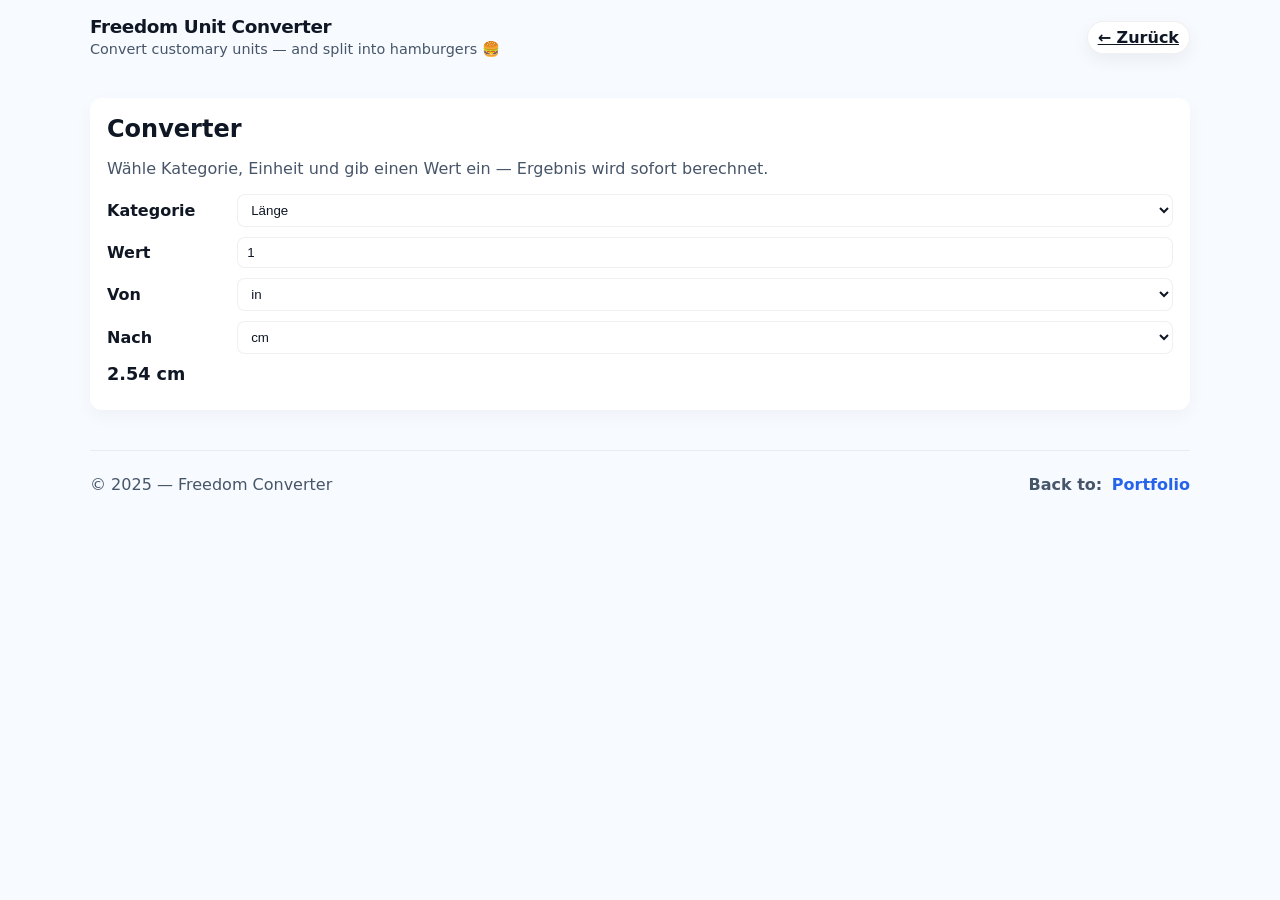
==== freedom/index.html @ 976cde75 "add index.html for Freedom Unit Converter; implement structure, styles, and scripts for unit convers" ====
<!doctype html>
<html lang="de">
  <head>
    <meta charset="utf-8" />
    <meta name="viewport" content="width=device-width,initial-scale=1" />
    <title>Freedom Unit Converter</title>
    <meta name="description" content="Freedom Unit Converter — Inches, feet, yards, miles, oz, lb, fl oz, cups, gallons, °F etc." />
    <link rel="stylesheet" href="../assets/css/styles.css">
    <link rel="stylesheet" href="../assets/css/converter.css">
  </head>
  <body>
    <header class="site-header container">
      <div>
        <h1 class="logo">Freedom Unit Converter</h1>
        <div class="tagline">Convert customary units — and split into hamburgers 🍔</div>
      </div>
      <div>
        <a href="../index.html" class="theme-toggle" aria-label="Zurück zur Übersicht">← Zurück</a>
      </div>
    </header>

    <main class="container">
      <section class="converter card no-hover">
        <h2>Converter</h2>
        <p class="muted">Wähle Kategorie, Einheit und gib einen Wert ein — Ergebnis wird sofort berechnet.</p>

        <div class="converter-row">
          <label for="category">Kategorie</label>
          <select id="category">
            <option value="length">Länge</option>
            <option value="mass">Masse</option>
            <option value="volume">Volumen</option>
            <option value="temperature">Temperatur</option>
          </select>
        </div>

        <div class="converter-row">
          <label for="value">Wert</label>
          <input id="value" type="number" step="any" value="1" />
        </div>

        <div class="converter-row">
          <label for="from">Von</label>
          <select id="from"></select>
        </div>

        <div class="converter-row">
          <label for="to">Nach</label>
          <select id="to"></select>
        </div>

        <div class="converter-row result-row">
          <div id="result">—</div>
        </div>
      </section>
    </main>

    <footer class="site-footer container">
      <div>© 2025 — Freedom Converter</div>
      <div class="contact">Back to: <a href="../index.html">Portfolio</a></div>
    </footer>

    <script src="../assets/js/script.js" defer></script>
    <script src="../assets/js/converter.js" defer></script>
  </body>
</html>
---- assets/css/styles.css ----
/* Modernes, sauberes Styling + Dark mode */
:root{
    --bg:#f7fbff; /* helles Hintergrund-Base */
    /* --bg-alt entfernt/verwendet nicht mehr im Hintergrund */
    --card:#ffffff; --fg:#0f1724; --muted:#475569; --accent:#2563eb;
    --glass: rgba(255,255,255,0.6);
    --border: rgba(0,0,0,0.06);
}
html.dark{
    --bg:#071023;
    --card:#0b1220; --fg:#e6eef8; --muted:#94a3b8; --accent:#60a5fa; --glass: rgba(255,255,255,0.03);
    --border: rgba(255,255,255,0.04);
}

*{box-sizing:border-box}
body{
    margin:0;
    font-family:Inter, ui-sans-serif, system-ui, -apple-system, "Segoe UI", Roboto, "Helvetica Neue", Arial;
    background: var(--bg); /* kein Gradient mehr, nur eine Farbe */
    color:var(--fg); -webkit-font-smoothing:antialiased;
    transition:background .25s ease,color .25s ease;
}

.container{ width:min(1100px,94%); margin:0 auto; }

.site-header{ padding:1rem 0; display:flex; align-items:center; justify-content:space-between; }
.logo{ font-weight:700; letter-spacing:-0.02em; margin:0; font-size:1.15rem; }
.tagline{ color:var(--muted); font-size:0.9rem; margin-top:4px; }

/* Toggle als Pill */
.theme-toggle{
    --size:44px;
    display:inline-flex; align-items:center; gap:10px;
    background:var(--card); border:1px solid var(--border); padding:6px 10px; border-radius:999px;
    cursor:pointer; font-weight:600; color:var(--fg); box-shadow:0 6px 18px rgba(2,6,23,0.06);
    transition:all .18s ease;
}
.theme-toggle .icon{
    width:32px; height:32px; display:inline-grid; place-items:center; border-radius:7px;
    background:linear-gradient(180deg,var(--glass), transparent); font-size:16px;
}
.theme-toggle:active{ transform:translateY(1px); }

/* Hero */
.hero{ padding:2.5rem 0; display:flex; gap:2rem; align-items:center; }
.hero-left{ flex:1; }
.hero h2{ margin:0 0 .4rem 0; font-size:2rem; line-height:1.05; }
.hero p{ margin:0; color:var(--muted); max-width:60ch; }

/* Cards */
.grid{ display:grid; grid-template-columns: repeat(auto-fit,minmax(240px,1fr)); gap:1rem; margin-top:1.25rem; align-items: start; }
.card{
    background:var(--card);
    padding:1rem;
    border-radius:12px;
    /* ersetzen/ergänzen: sanfte Transition und besseres Rendering */
    box-shadow:0 6px 18px rgba(2,6,23,0.04);
    color:var(--fg);
    transition: transform .18s cubic-bezier(.2,.8,.2,1), box-shadow .18s ease, border-color .18s ease;
    will-change: transform;
    border: 1px solid transparent; /* Basis für farbige Umrandung beim Hover */
}

/* Ensure hidden details can't overflow */
.card{ overflow: hidden; position: relative; }

.card-main{ cursor: pointer; }
.card-main:focus{ outline: none; }
.card-main:focus-visible{ outline: 3px solid rgba(37,99,235,0.12); outline-offset: 4px; }


.card-extra{
    max-height: 0;
    overflow: hidden;
    transition: max-height .28s ease, padding .2s ease;
    padding: 0 0 0 0;
    color: var(--muted);
}
.card.is-open .card-extra{
    padding-top: .6rem;
    max-height: 420px; /* large enough for typical content */
}

/* GitHub icon link inside cards */
.github-link{ color:var(--muted); display:inline-flex; align-items:center; }
.github-link svg{ display:block; color:var(--muted); fill:currentColor; }
.github-link:hover svg{ color:var(--accent); }
/* Improve contrast for GitHub icon in dark mode */
html.dark .github-link svg{ color: var(--fg); }

/* Chevron in top-right of card */
.chevron{
    position: absolute; right:14px; top:14px; color:var(--muted);
    display:inline-grid; place-items:center; pointer-events:none; transition: transform .22s ease, color .18s ease;
}
.card.is-open .chevron{ transform: rotate(180deg); color:var(--accent); }

.expand-toggle{
    margin-top: .6rem;
    background: transparent;
    border: 1px solid var(--border);
    color: var(--accent);
    padding: .35rem .6rem;
    border-radius: 8px;
    font-weight: 600;
    cursor: pointer;
}
.expand-toggle:focus{ outline: 3px solid rgba(37,99,235,0.12); outline-offset: 3px; }

/* Hover / Focus Effekt für Grid-Karten */
.card:hover,
.card:focus-within {
    transform: translateY(-8px);
    box-shadow: 0 12px 30px rgba(2,6,23,0.12);
    border-color: rgba(37,99,235,0.12); /* dezente Akzentkante */
    cursor: pointer;
}

/* Aktiv/gedrückt - kleineres "Eindrücken" */
.card:active {
    transform: translateY(-4px) scale(.997);
    box-shadow: 0 8px 20px rgba(2,6,23,0.10);
}

/* Für Tastatur-Accessibility: sichtbare Umrandung (hoher Kontrast) */
.card:focus-visible {
    outline: 3px solid rgba(37,99,235,0.14);
    outline-offset: 4px;
}

/* Links inside cards: no visible ring on mouse click, keep keyboard focus visible */
.card a:focus{ outline: none; }
.card a:focus-visible{ outline: 2px solid rgba(37,99,235,0.12); outline-offset: 3px; }

/* Footer */
.site-footer{ border-top:1px solid var(--border); padding:1.5rem 0; margin-top:2.5rem; color:var(--muted); display:flex; justify-content:space-between; align-items:center; gap:1rem; flex-wrap:wrap; }
.contact{ display:flex; gap:.6rem; align-items:center; font-weight:600; }
.contact a{ color:var(--accent); text-decoration:none; background:transparent; }
.contact a:hover{ text-decoration:underline; }

@media (max-width:640px){
    .hero{ flex-direction:column; text-align:center; }
    .site-header{ flex-direction:column; gap:.6rem; align-items:flex-start; }
    .site-header .container{display:flex; flex-direction:column; gap:.6rem}
    .site-footer{ flex-direction:column; align-items:flex-start; }
}
---- assets/css/converter.css ----
/* Styles for the Freedom Unit Converter */
.converter{ padding:1rem; margin:1.5rem 0; }
.converter h2{ margin:0 0 .5rem 0 }
.converter .muted{ color:var(--muted) }
.converter-row{ display:flex; gap:.6rem; align-items:center; margin-bottom:.6rem }
.converter-row label{ min-width:120px; font-weight:600 }
.converter-row input[type="number"], .converter-row select{ flex:1; padding:.45rem .6rem; border-radius:8px; border:1px solid var(--border); background:var(--card); color:var(--fg) }
.result-row #result{ font-weight:700; font-size:1.1rem }
.hamburger-row{ flex-direction:column; align-items:flex-start }
.hamburger-controls{ display:flex; gap:.6rem; align-items:center; margin-top:.4rem }
.hamburger-controls input{ width:120px }

@media (max-width:640px){
  .converter-row{ flex-direction:column; align-items:stretch }
  .converter-row label{ min-width:unset }
  .hamburger-controls{ flex-direction:column; align-items:stretch }
}
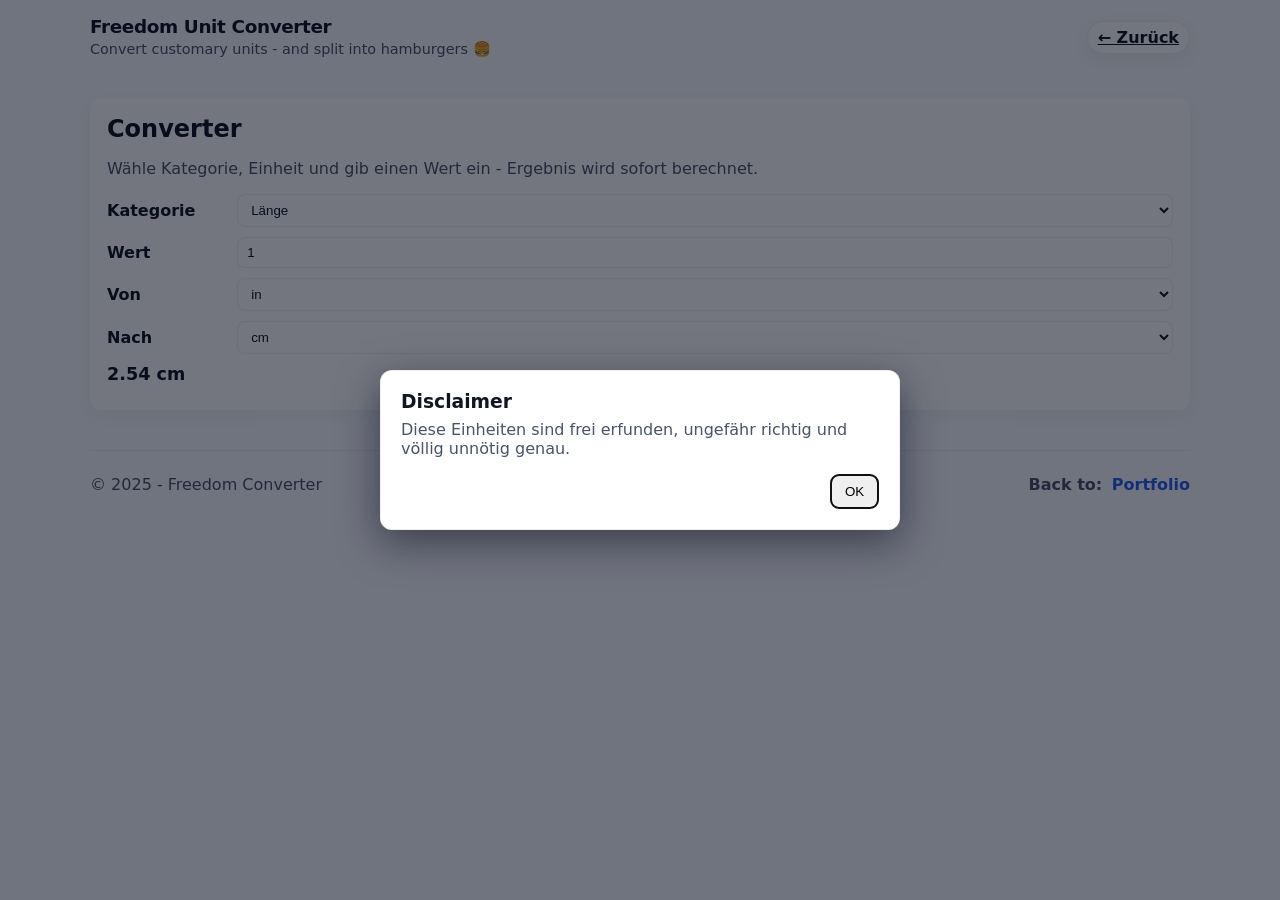
==== commit eec24bd1: "add welcome modal and update labels for clarity" ====
--- a/freedom/index.html
+++ b/freedom/index.html
@@ -4,7 +4,7 @@
     <meta charset="utf-8" />
     <meta name="viewport" content="width=device-width,initial-scale=1" />
     <title>Freedom Unit Converter</title>
-    <meta name="description" content="Freedom Unit Converter — Inches, feet, yards, miles, oz, lb, fl oz, cups, gallons, °F etc." />
+    <meta name="description" content="Freedom Unit Converter - Inches, feet, yards, miles, oz, lb, fl oz, cups, gallons, °F etc." />
     <link rel="stylesheet" href="../assets/css/styles.css">
     <link rel="stylesheet" href="../assets/css/converter.css">
   </head>
@@ -12,7 +12,7 @@
     <header class="site-header container">
       <div>
         <h1 class="logo">Freedom Unit Converter</h1>
-        <div class="tagline">Convert customary units — and split into hamburgers 🍔</div>
+        <div class="tagline">Convert customary units - and split into hamburgers 🍔</div>
       </div>
       <div>
         <a href="../index.html" class="theme-toggle" aria-label="Zurück zur Übersicht">← Zurück</a>
@@ -22,7 +22,7 @@
     <main class="container">
       <section class="converter card no-hover">
         <h2>Converter</h2>
-        <p class="muted">Wähle Kategorie, Einheit und gib einen Wert ein — Ergebnis wird sofort berechnet.</p>
+        <p class="muted">Wähle Kategorie, Einheit und gib einen Wert ein - Ergebnis wird sofort berechnet.</p>
 
         <div class="converter-row">
           <label for="category">Kategorie</label>
@@ -50,15 +50,26 @@
         </div>
 
         <div class="converter-row result-row">
-          <div id="result">—</div>
+          <div id="result">-</div>
         </div>
       </section>
     </main>
 
     <footer class="site-footer container">
-      <div>© 2025 — Freedom Converter</div>
+      <div>© 2025 - Freedom Converter</div>
       <div class="contact">Back to: <a href="../index.html">Portfolio</a></div>
     </footer>
+
+    <!-- Welcome modal -->
+    <div id="welcome-modal" class="modal-overlay" role="dialog" aria-modal="true" aria-labelledby="welcome-title" aria-hidden="true">
+      <div class="modal-content">
+        <h3 id="welcome-title">Disclaimer</h3>
+        <p>Diese Einheiten sind frei erfunden, ungefähr richtig und völlig unnötig genau.</p>
+        <div class="modal-actions">
+          <button id="modal-ok" class="btn">OK</button>
+        </div>
+      </div>
+    </div>
 
     <script src="../assets/js/script.js" defer></script>
     <script src="../assets/js/converter.js" defer></script>
--- a/assets/css/styles.css
+++ b/assets/css/styles.css
@@ -116,6 +116,15 @@
     cursor: pointer;
 }
 
+/* Disable hover/focus animation for cards with .no-hover */
+.card.no-hover:hover,
+.card.no-hover:focus-within{
+    transform: none;
+    box-shadow: 0 6px 18px rgba(2,6,23,0.04);
+    border-color: transparent;
+    cursor: default;
+}
+
 /* Aktiv/gedrückt - kleineres "Eindrücken" */
 .card:active {
     transform: translateY(-4px) scale(.997);
--- a/assets/css/converter.css
+++ b/assets/css/converter.css
@@ -6,12 +6,28 @@
 .converter-row label{ min-width:120px; font-weight:600 }
 .converter-row input[type="number"], .converter-row select{ flex:1; padding:.45rem .6rem; border-radius:8px; border:1px solid var(--border); background:var(--card); color:var(--fg) }
 .result-row #result{ font-weight:700; font-size:1.1rem }
-.hamburger-row{ flex-direction:column; align-items:flex-start }
+.hamburger-row{ display:none }
 .hamburger-controls{ display:flex; gap:.6rem; align-items:center; margin-top:.4rem }
 .hamburger-controls input{ width:120px }
+.hamburger-controls label{ margin:0 }
+
+.converter-row .cheat-note{ color:var(--muted); font-size:0.9rem }
 
 @media (max-width:640px){
   .converter-row{ flex-direction:column; align-items:stretch }
   .converter-row label{ min-width:unset }
   .hamburger-controls{ flex-direction:column; align-items:stretch }
 }
+
+/* Modal overlay for welcome popup */
+.modal-overlay{
+  position:fixed; inset:0; display:flex; align-items:center; justify-content:center;
+  background: rgba(2,6,23,0.55); z-index:1200; padding:1rem;
+}
+.modal-overlay[aria-hidden="true"]{ display:none; }
+.modal-content{ background:var(--card); color:var(--fg); padding:1.25rem; border-radius:12px; max-width:520px; width:100%; box-shadow:0 12px 40px rgba(2,6,23,0.5); border:1px solid var(--border); }
+.modal-content h3{ margin:0 0 .5rem 0 }
+.modal-content p{ margin:0 0 1rem 0; color:var(--muted) }
+.modal-actions{ display:flex; justify-content:flex-end }
+.modal-actions .btn{ padding:.5rem .8rem; border-radius:8px }
+body.modal-open{ overflow:hidden }
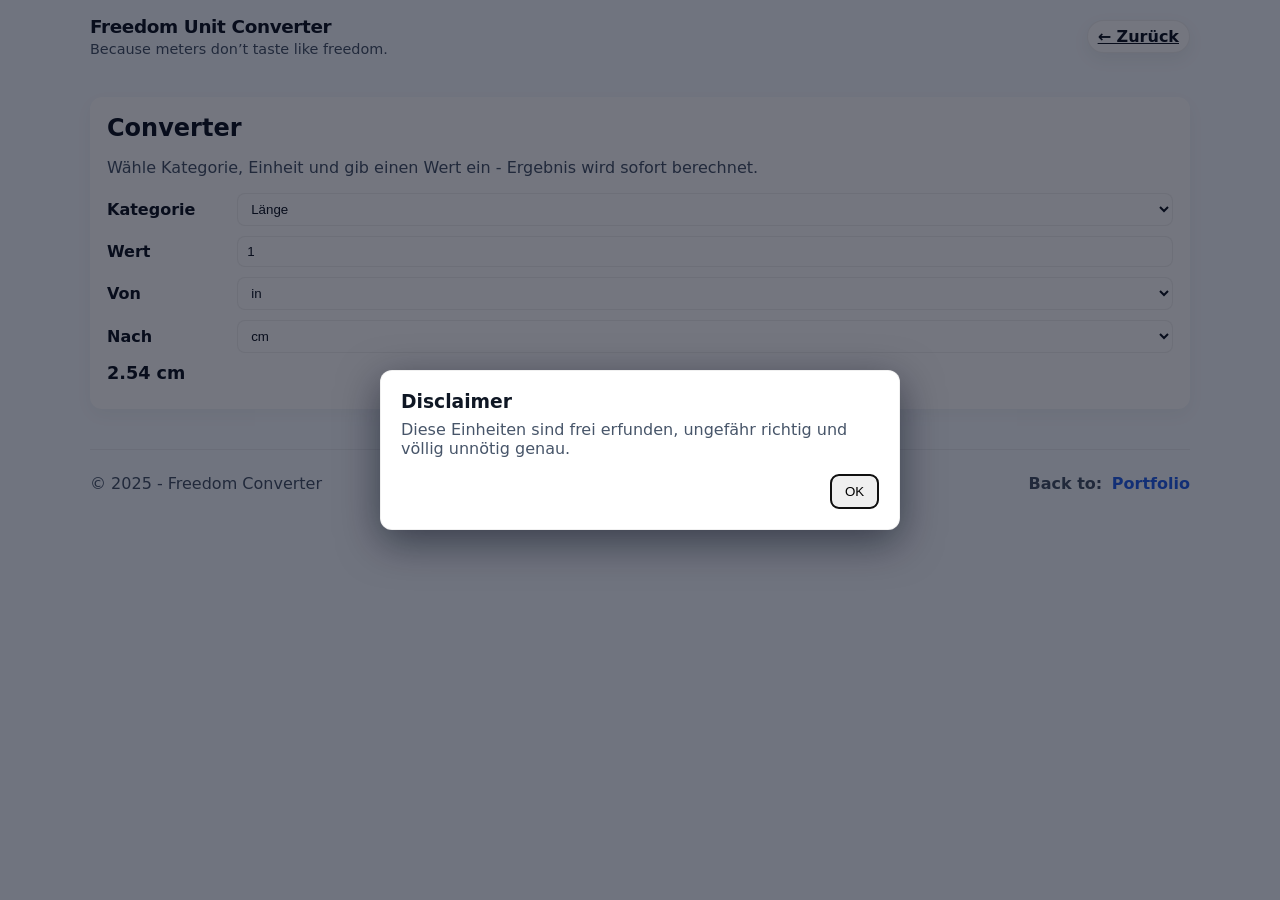
==== commit eaf43aa9: "change tagline text" ====
--- a/freedom/index.html
+++ b/freedom/index.html
@@ -12,7 +12,7 @@
     <header class="site-header container">
       <div>
         <h1 class="logo">Freedom Unit Converter</h1>
-        <div class="tagline">Convert customary units - and split into hamburgers 🍔</div>
+            <div class="tagline">Because meters don’t taste like freedom.</div>
       </div>
       <div>
         <a href="../index.html" class="theme-toggle" aria-label="Zurück zur Übersicht">← Zurück</a>
